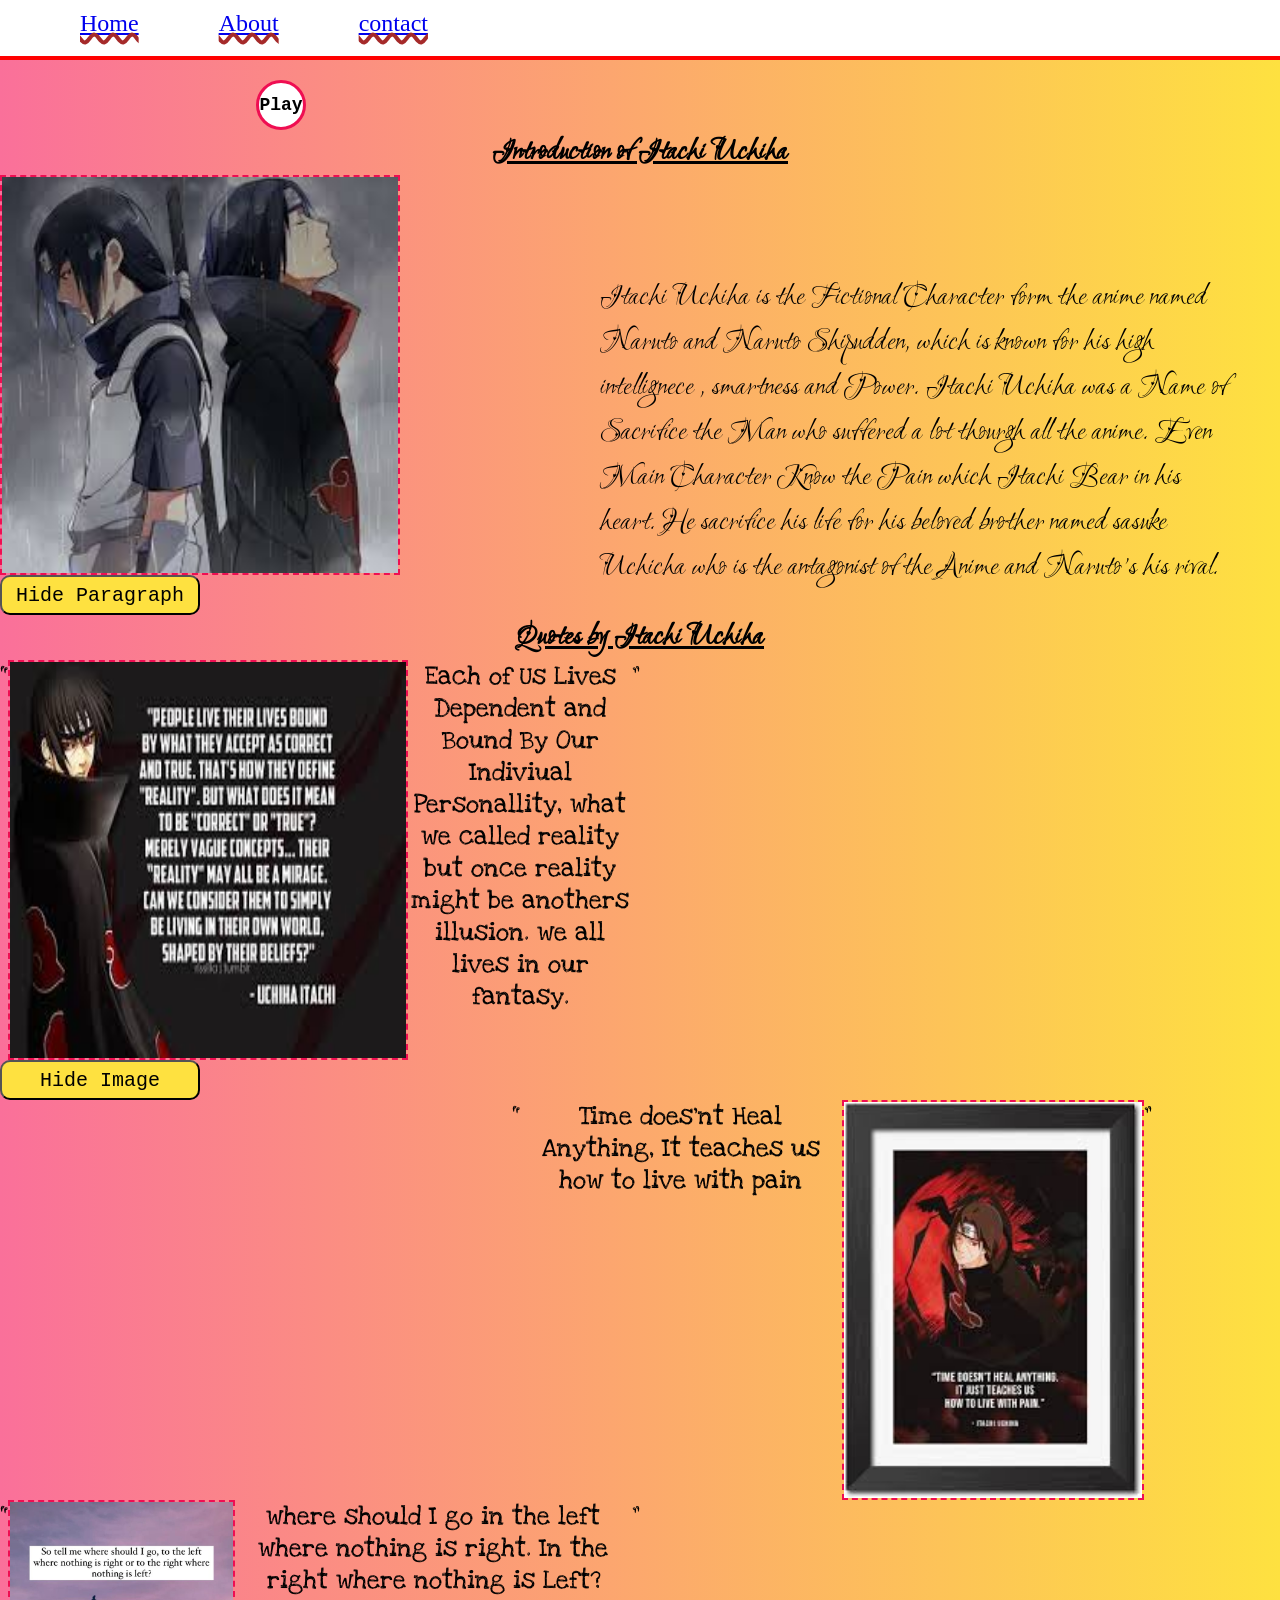
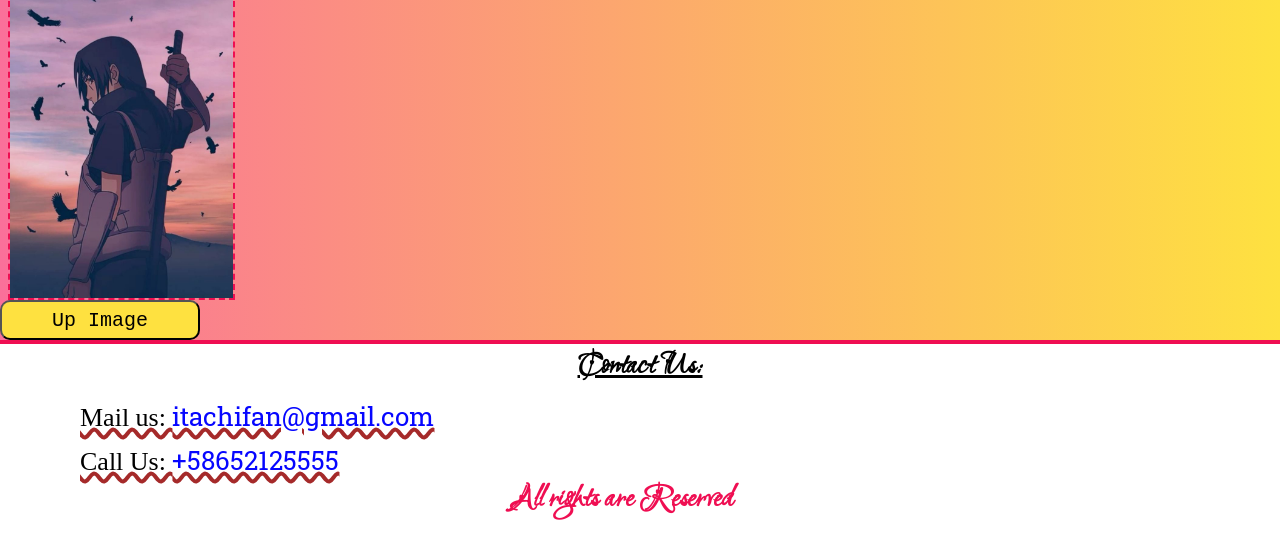
==== index.html @ 2e6135eb "commit final" ====
<!DOCTYPE html>
<html lang="en">
<head>
    <meta charset="UTF-8">
    <meta name="viewport" content="width=device-width, initial-scale=1.0">
    <title>My Favourite Anime Character Website</title>
    <link rel="stylesheet" href="style.css">
</head>
<body>
    <nav>
        <ul>
            <a href="index.html"><li>Home</li></a>
           <a href="about.html"> <li>About</li></a>
          <a href="#contact">  <li>contact</li></a>
        </ul>
    </nav>

    <div class="content">
        <button id="playbtn"> Play<audio src="itachi_uchiha_theme.mp3" id="myaudio"></audio></button>
        <h1>Introduction of Itachi Uchiha</h1>
        <div class="img">

            <img src="download.jpeg" alt="">
            <p id="mypg">Itachi Uchiha is the Fictional Character form the anime named Naruto and Naruto Shipudden, which is known for his high intellignece , smartness and Power. Itachi Uchiha was a Name of Sacrifice the Man who suffered a lot thourgh all the anime. Even Main Character Know the Pain which Itachi Bear in his heart. He sacrifice his life for his beloved brother named sasuke Uchicha who is the antagonist of the Anime and Naruto's his rival.</p>
            <button id="notfoundbtn">Hide Paragraph</button>
        </div>

        <div><h1>Quotes by Itachi Uchiha</h1></div>

        <q> <img src="images (2).jpeg" alt="" id="myimg">Each of Us Lives Dependent and Bound By Our Indiviual Personallity, what we called reality but once reality might be anothers illusion. we all lives in our fantasy.</q>
                    <button id="imghidebtn">Hide Image</button>

        <q id="img2" class="myimg">Time does'nt Heal Anything, It teaches us how to live with pain <img src="images.jpeg" alt=""></q>

        <q> <img src="457cf796bb6d21db0643d9c6e2fa68ba.jpg" alt="" id="spinimg">where should I go in the left where nothing is right. In the right where nothing is Left?</q>
                <button id="spinbtn">Up Image </button>
</div>

    <footer>
       
            <h1 id="contact">Contact Us:</h1>
        
              <li>  Mail us: <a href="mail">itachifan@gmail.com</a></li>


               <li> Call Us: <a href="tel:+58652125555">+58652125555</a></li>
                <span>All rights are Reserved </span>
        
    </footer>
    <script src="script.js"></script>
</body>
</html>
---- style.css ----
@import url('https://fonts.googleapis.com/css2?family=Love+Light&family=Love+Ya+Like+A+Sister&family=Open+Sans:ital,wght@0,300..800;1,300..800&family=Playwrite+NZ+Guides&family=Roboto+Slab:wght@100..900&display=swap');

*{
    margin: 0;
    padding: 0;
    box-sizing: border-box;
    font-family: "Love Light", cursive;
}

body{
    width: 100vw;
    height: 100vh;
background-image: linear-gradient(to right, #fa709a 0%, #fee140 100%);
}

ul{
    width: 100%;
    height: 60px;
    background: white;
    display: flex;
    list-style: none;
border-bottom: 4px solid red;}

li{
        margin-left: 80px;

    font-size: 24px;
    font-family: opensans;
    margin-top: 10px;
        text-decoration: 4px underline wavy brown;

}
li a{
    text-decoration: none;
}
li:hover{
    transform: translateY(-10px);
    color: #ef0e52;
    transition: 0.3s all ease;
}

q{
    display: flex;
    position: relative;
    font-size: 26px;
    font-family: "Love Ya Like A Sister", cursive;
    width: 50%;text-align: center;
}

img{
    position: relative;
        display: block;

    width: 400px;
    height: 400px;
    border: 2px dashed #ef0e52;
    text-wrap: unset;
}

p{
    position:absolute;
    font-size: 32px;
    width: 50%;
    color: rgb(0, 0, 0);
    margin-top: -300px;
    margin-left: 600px;
}

h1{
    text-align: center;
    text-decoration: underline;
}

h3{
    text-align: center;
}

#img2{
left: 40%;}

footer{
    position: relative;
    height: 200px;
    display: block;
    width: 100%;
    background: white;
    border-top: 4px solid #ef0e52;
}

footer li{
    color: black;font-size: 26px;
    list-style-type: none;
}

footer li a {
    text-decoration: none;
    font-family: "Roboto Slab", serif;
    color: rgb(6, 6, 255);
    
}

span{
    position:absolute;
    text-align: center;
    font-size: 32px;
    color: #ef0e52;
    left: 40%;
    font-weight: 600;
}

button{
    font-family: 'Courier New', Courier, monospace;
    font-size: 20px;
    width: 200px;
    height: 40px;
    border-radius: 10px;
    background: #fee140;
}

#spin{
    position: relative;
}
#spin:hover{
    transform: rotate(360deg);

}

#playbtn{
    width: 50px;
    height: 50px;
    color: black;
    background: white;
    border-radius: 50%;
    border: 3px solid #ef0e52;
    font-size: 18px;
    font-weight: 800;

    margin-left: 20%;
    margin-top: 20px;
}
#playbtn:hover{
background: #fee140;
transform: scale(1.5);
transition: 0.5s all ease;
cursor: pointer;
}

#animatebtn{
    width: 50px;
    height: 50px;
    color: black;
    background: white;
    border-radius: 50%;
    border: 3px solid #ef0e52;
    font-size: 18px;
    font-weight: 800;

    margin-left: 20%;
}
#animatebtn:hover{
background: #fee140;
transform: scale(1.5);
transition: 0.5s all ease;
cursor: pointer;
}
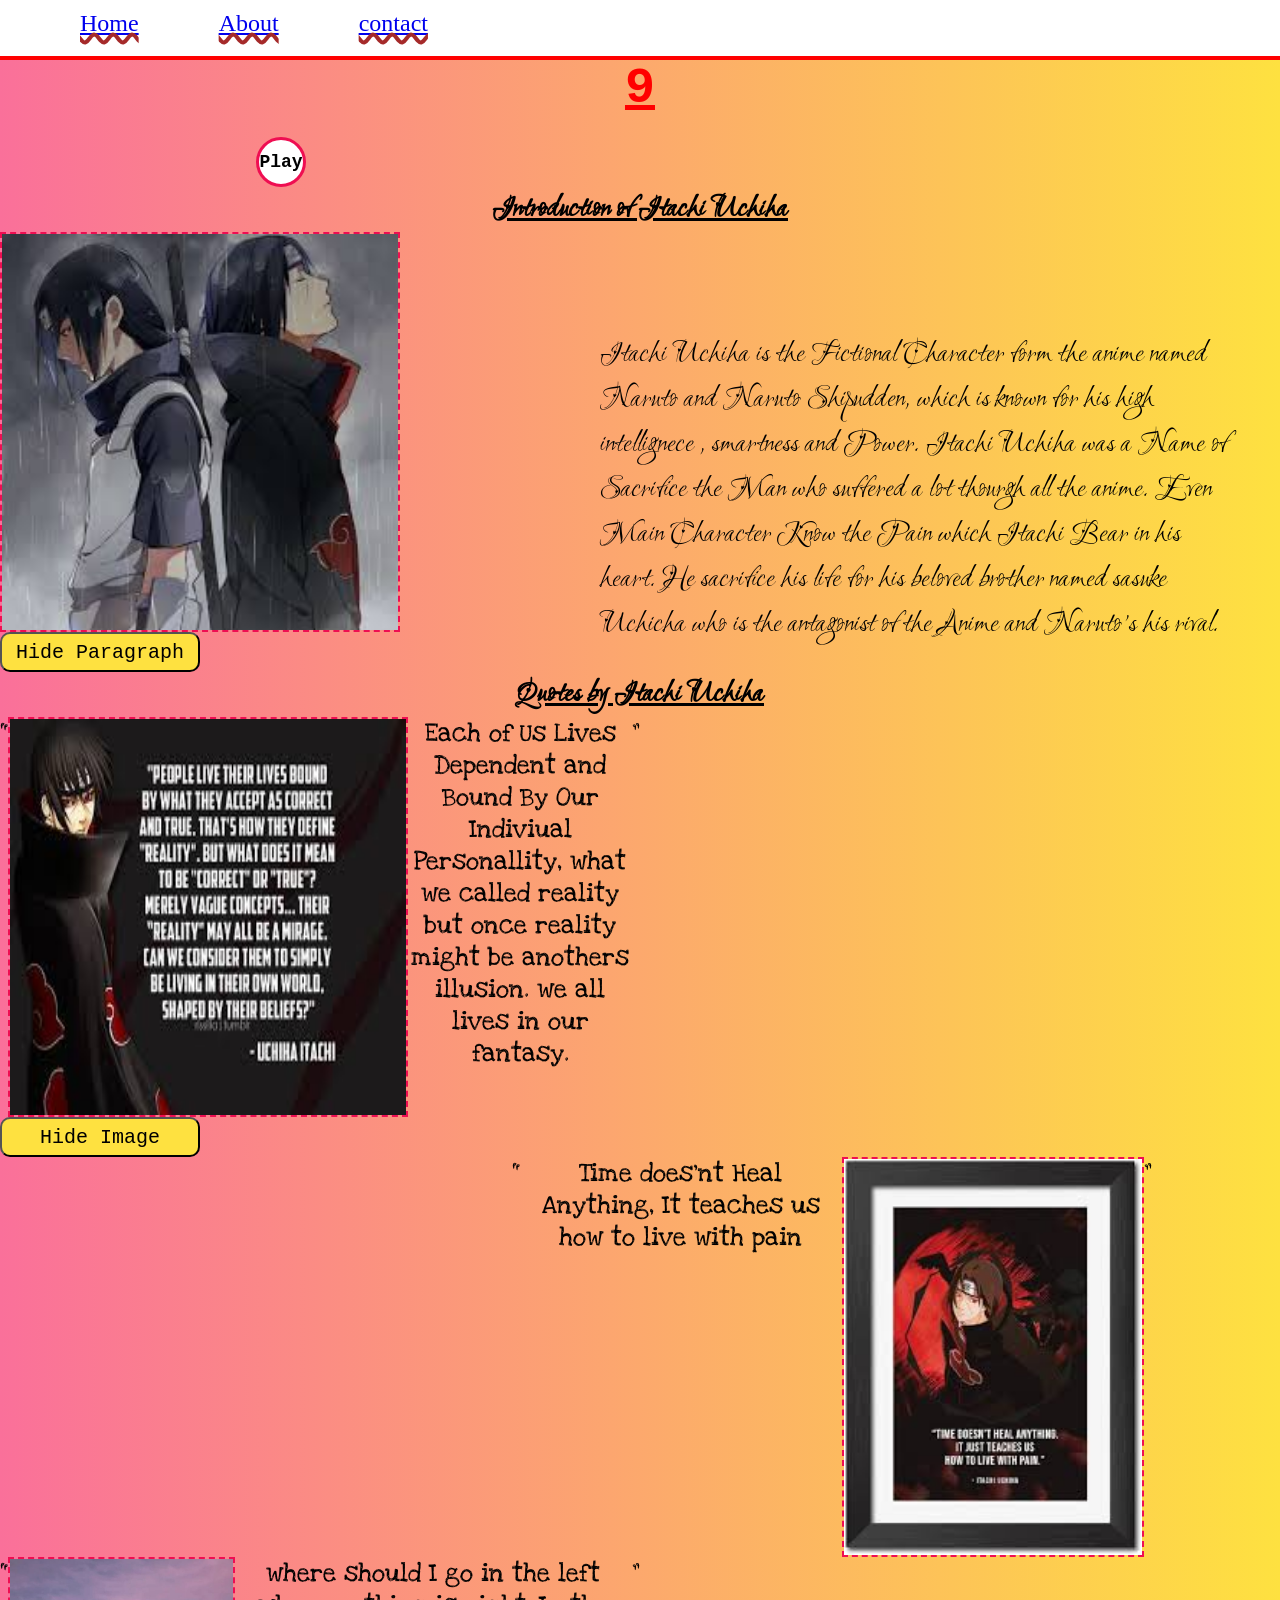
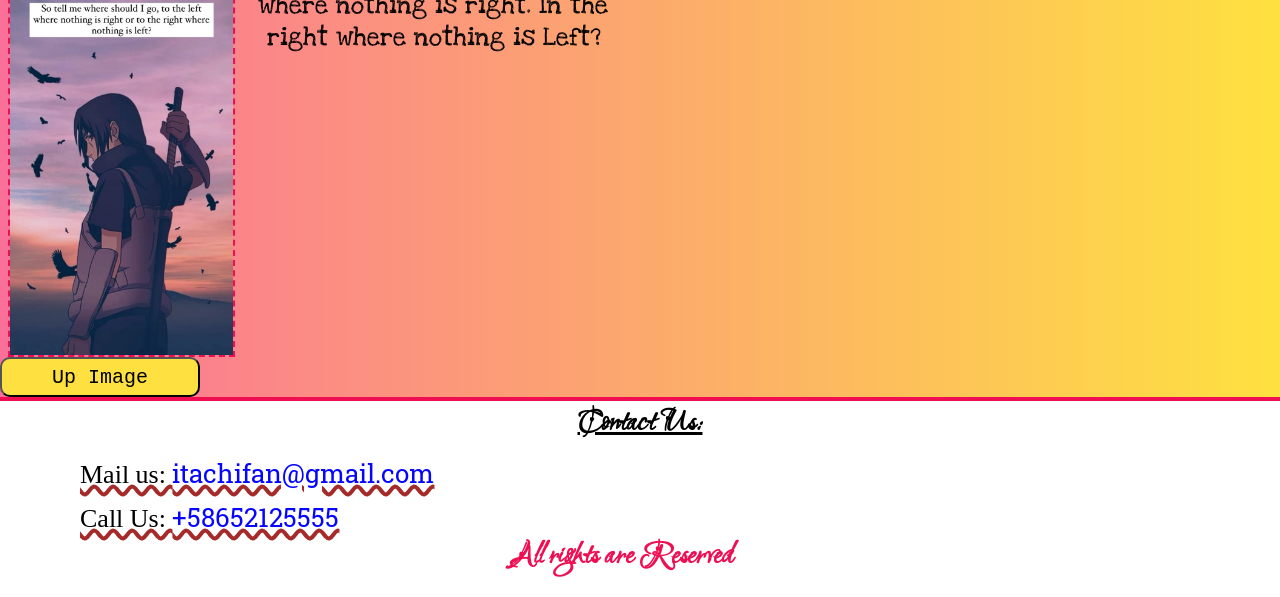
==== commit c90de3c2: "commit" ====
--- a/index.html
+++ b/index.html
@@ -16,6 +16,7 @@
     </nav>
 
     <div class="content">
+        <h1 id="counter"> 0</h1>
         <button id="playbtn"> Play<audio src="itachi_uchiha_theme.mp3" id="myaudio"></audio></button>
         <h1>Introduction of Itachi Uchiha</h1>
         <div class="img">
--- a/style.css
+++ b/style.css
@@ -162,4 +162,10 @@
 transform: scale(1.5);
 transition: 0.5s all ease;
 cursor: pointer;
+}
+
+#counter{
+    font-size: 50px;
+    color: red;
+    font-family: 'Courier New', Courier, monospace;
 }
